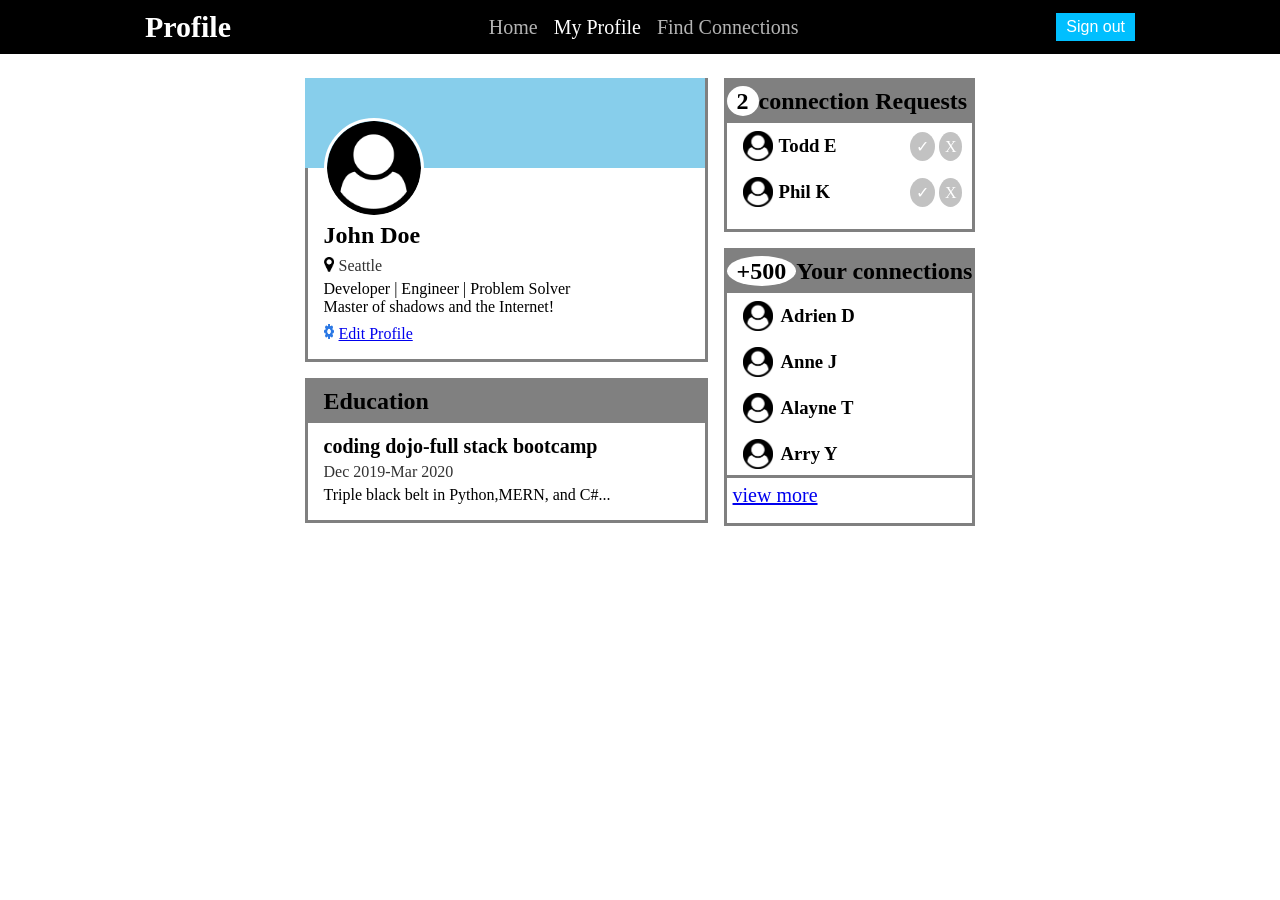
==== Assignment/Profile-Page/index.html @ 572a1d6d "upload profile page" ====
<!doctype html>
<html lang="en">
  <head>
    <meta charset="UTF-8" />
    <meta name="viewport" content="width=device-width, initial-scale=1.0" />
    <title>profile page</title>
    <link rel="stylesheet" href="style.css" />
  </head>
  <body>
    <nav class="nav">
      <h1 class="nav-title">Profile</h1>
      <ul class="nav-links">
        <li><a href="#">Home</a></li>
        <li><a href="#" id="active">My Profile</a></li>
        <li><a href="#">Find Connections</a></li>
      </ul>
      <button>Sign out</button>
    </nav>

    <div class="container">
      <div class="left-column">
        <div class="card">
          <div class="bg-blue"></div>
          <div class="info">
            <img
              src="./assets/user-circle.png"
              alt="user photo"
              class="user-photo"
            />
            <h2>John Doe</h2>
            <div class="location">
              <img
                src="./assets/map-marker.png"
                alt="address icon"
                class="address"
              />
              <span>Seattle</span>
            </div>
            <p>Developer | Engineer | Problem Solver</p>
            <p>Master of shadows and the Internet!</p>

            <a href="#"
              ><img class="gear" src="./assets/gear.png" />Edit Profile</a
            >
          </div>
        </div>
        <div class="education">
          <div class="">
            <div class="bg-gray"></div>
            <h2>Education</h2>
            <div class="info">
              <p class="edu-name">coding dojo-full stack bootcamp</p>
              <span>Dec 2019-Mar 2020</span>
              <p>Triple black belt in Python,MERN, and C#...</p>
            </div>
          </div>
        </div>
      </div>
      <div class="right-column">
        <div class="request">
          <div class="bg-gray"></div>
          <h2><span>2</span>connection Requests</h2>
          <div class="req-name">
            <div class="profile">
              <img src="./assets/user-circle.png" class="user-icon" />
              <h3>Todd E</h3>
            </div>
            <div>
              <span>✓</span>
              <span>X</span>
            </div>
          </div>
          <div class="req-name">
            <div class="profile">
              <img src="./assets/user-circle.png" class="user-icon" />
              <h3>Phil K</h3>
            </div>
            <div>
              <span>✓</span>
              <span>X</span>
            </div>
          </div>
        </div>
        <div class="ur-connection">
          <div class="bg-gray"></div>
          <h2><span>+500</span>Your connections</h2>
          <div class="con-name">
            <img src="./assets/user-circle.png" class="user-icon" />
            <h3>Adrien D</h3>
          </div>
          <div class="con-name">
            <img src="./assets/user-circle.png" class="user-icon" />
            <h3>Anne J</h3>
          </div>
          <div class="con-name">
            <img src="./assets/user-circle.png" class="user-icon" />
            <h3>Alayne T</h3>
          </div>
          <div class="con-name">
            <img src="./assets/user-circle.png" class="user-icon" />
            <h3>Arry Y</h3>
          </div>
          <a href="#" class="view-link">view more</a>
        </div>
      </div>
    </div>
  </body>
</html>
---- Assignment/Profile-Page/style.css ----
* {
  margin: 0;
  padding: 0;
  box-sizing: border-box;
}

.nav {
  background-color: black;
  padding: 10px 16px;
  display: flex;
  align-items: center;
  justify-content: space-around;
  color: white;
}
.nav-title {
  font-size: 30px;
  font-weight: bold;
}

.nav-links {
  display: flex;
  list-style: none;
  gap: 16px;
  align-items: center;
  font-size: 20px;
}

.nav a {
  color: rgb(180, 180, 180);
  text-decoration: none;
}
#active,
button {
  color: white;
}

button {
  background-color: deepskyblue;
  padding: 5px 10px;
  border: none;
  font-size: 16px;
}

.bg-blue,
.bg-gray {
  position: relative;
  z-index: 10;
  margin: -3px 0px 0px -3px;
}
.bg-blue {
  background-color: #87ceeb;
  width: 400px;
  height: 90px;
}
.bg-gray {
  background-color: gray;
  height: 45px;
}

.container {
  display: flex;
  justify-content: center;
  gap: 16px;
  margin-top: 24px;
}
.card,
.education,
.ur-connection,
.request {
  border: 3px solid gray;
  padding-bottom: 16px;
}
.user-photo {
  width: 100px;
  height: 100px;
  border-radius: 50%;
  position: relative;
  margin-top: -50px;
  z-index: 20;
  border: 3px solid #fff;
}
.info {
  padding-left: 16px;
}
.address,
.gear {
  width: 15px;
  height: 15px;
  padding-right: 5px;
}
.location,
.gear {
  margin-top: 8px;
}
.location{
  display: flex;
}

.user-icon {
  width: 30px;
  height: 30px;
}
.req-name,
.con-name {
  display: flex;
  align-items: center;
  gap: 8px;
  margin: 16px 0px 6px 16px;
}
.right-column,
.left-column {
  display: flex;
  flex-direction: column;
  gap: 16px;
}

.request h2,
.ur-connection h2,
.education h2 {
  position: relative;
  margin-top: -35px;
  z-index: 20;
}
.request h2,
.ur-connection h2 {
  margin-bottom: 10px;
}
.education h2 {
  margin-left: 16px;
  margin-bottom: 20px;
}
.request span,
.ur-connection span {
  background-color: rgb(255, 255, 255);
  color: black;
  padding: 2px 10px;
  border-radius: 50%;
}
.profile {
  display: flex;
  align-items: center;
  gap: 6px;
}

.req-name span {
  background-color: rgb(194, 194, 194);
  color: white;
  padding: 6px;
}
.req-name {
  justify-content: space-between;
  margin-right: 10px;
}
.view-link {
  padding: 6px 0px 0px 6px;
  display: block;
  border-top: 3px solid gray;
  font-size: 20px;
}
.edu-name {
  font-weight: bold;
  font-size: 20px;
  padding-bottom: 5px;
}
.info span {
  color: rgb(49, 49, 49);
  display: block;
  padding-bottom: 5px;
}
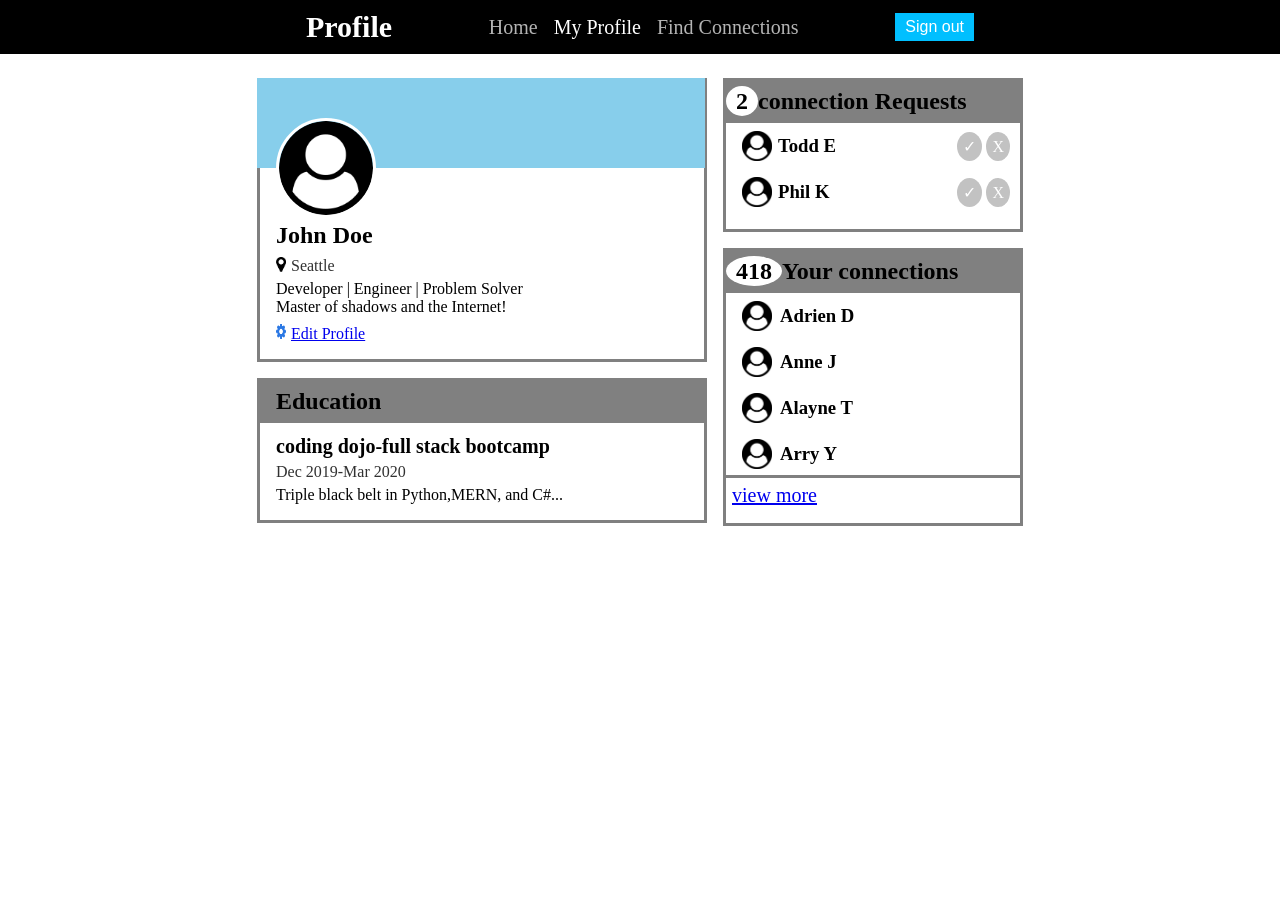
==== commit 03c9772c: "edit profilepage making connection assignment" ====
--- a/Assignment/Profile-Page/index.html
+++ b/Assignment/Profile-Page/index.html
@@ -7,7 +7,8 @@
     <link rel="stylesheet" href="style.css" />
   </head>
   <body>
-    <nav class="nav">
+    <nav>
+        <div class="nav-content">
       <h1 class="nav-title">Profile</h1>
       <ul class="nav-links">
         <li><a href="#">Home</a></li>
@@ -15,6 +16,7 @@
         <li><a href="#">Find Connections</a></li>
       </ul>
       <button>Sign out</button>
+        </div>
     </nav>
 
     <div class="container">
@@ -27,7 +29,7 @@
               alt="user photo"
               class="user-photo"
             />
-            <h2>John Doe</h2>
+            <h2 class="name">John Doe</h2>
             <div class="location">
               <img
                 src="./assets/map-marker.png"
@@ -39,35 +41,33 @@
             <p>Developer | Engineer | Problem Solver</p>
             <p>Master of shadows and the Internet!</p>
 
-            <a href="#"
+            <a href="#" onclick="editBtn(this)"
               ><img class="gear" src="./assets/gear.png" />Edit Profile</a
             >
           </div>
         </div>
         <div class="education">
-          <div class="">
-            <div class="bg-gray"></div>
-            <h2>Education</h2>
-            <div class="info">
-              <p class="edu-name">coding dojo-full stack bootcamp</p>
-              <span>Dec 2019-Mar 2020</span>
-              <p>Triple black belt in Python,MERN, and C#...</p>
-            </div>
+          <div class="bg-gray"></div>
+          <h2>Education</h2>
+          <div class="info">
+            <p class="edu-name">coding dojo-full stack bootcamp</p>
+            <span>Dec 2019-Mar 2020</span>
+            <p>Triple black belt in Python,MERN, and C#...</p>
           </div>
         </div>
       </div>
       <div class="right-column">
         <div class="request">
           <div class="bg-gray"></div>
-          <h2><span>2</span>connection Requests</h2>
+          <h2><span class="req-number">2</span>connection Requests</h2>
           <div class="req-name">
             <div class="profile">
               <img src="./assets/user-circle.png" class="user-icon" />
               <h3>Todd E</h3>
             </div>
-            <div>
-              <span>✓</span>
-              <span>X</span>
+            <div class="state">
+              <span class="accept" onclick="handleReq(this, 'accept')">✓</span>
+              <span class="delete" onclick="handleReq(this, 'delete')">X</span>
             </div>
           </div>
           <div class="req-name">
@@ -75,15 +75,15 @@
               <img src="./assets/user-circle.png" class="user-icon" />
               <h3>Phil K</h3>
             </div>
-            <div>
-              <span>✓</span>
-              <span>X</span>
+            <div class="state">
+              <span class="accept" onclick="handleReq(this, 'accept')">✓</span>
+              <span class="delete" onclick="handleReq(this, 'delete')">X</span>
             </div>
           </div>
         </div>
         <div class="ur-connection">
           <div class="bg-gray"></div>
-          <h2><span>+500</span>Your connections</h2>
+          <h2><span class="con-number">418</span>Your connections</h2>
           <div class="con-name">
             <img src="./assets/user-circle.png" class="user-icon" />
             <h3>Adrien D</h3>
@@ -104,5 +104,6 @@
         </div>
       </div>
     </div>
+    <script src="main.js"></script>
   </body>
 </html>
--- a/Assignment/Profile-Page/style.css
+++ b/Assignment/Profile-Page/style.css
@@ -4,13 +4,19 @@
   box-sizing: border-box;
 }
 
-.nav {
-  background-color: black;
-  padding: 10px 16px;
+nav {
+   background-color: black;
+  color: white;
   display: flex;
+  justify-content: center; 
+  padding: 10px 0;
+}
+.nav-content {
+  width: 700px; 
+  display: flex;
+  justify-content: space-between;
   align-items: center;
-  justify-content: space-around;
-  color: white;
+  padding: 0 16px;
 }
 .nav-title {
   font-size: 30px;
@@ -25,7 +31,7 @@
   font-size: 20px;
 }
 
-.nav a {
+nav a {
   color: rgb(180, 180, 180);
   text-decoration: none;
 }
@@ -49,7 +55,7 @@
 }
 .bg-blue {
   background-color: #87ceeb;
-  width: 400px;
+  width: 101%;
   height: 90px;
 }
 .bg-gray {
@@ -63,12 +69,20 @@
   gap: 16px;
   margin-top: 24px;
 }
+.left-column {
+  width: 450px; 
+}
+
+.right-column {
+  width: 300px; 
+}
 .card,
 .education,
 .ur-connection,
 .request {
   border: 3px solid gray;
   padding-bottom: 16px;
+  width: 100%;
 }
 .user-photo {
   width: 100px;
@@ -92,7 +106,7 @@
 .gear {
   margin-top: 8px;
 }
-.location{
+.location {
   display: flex;
 }
 
